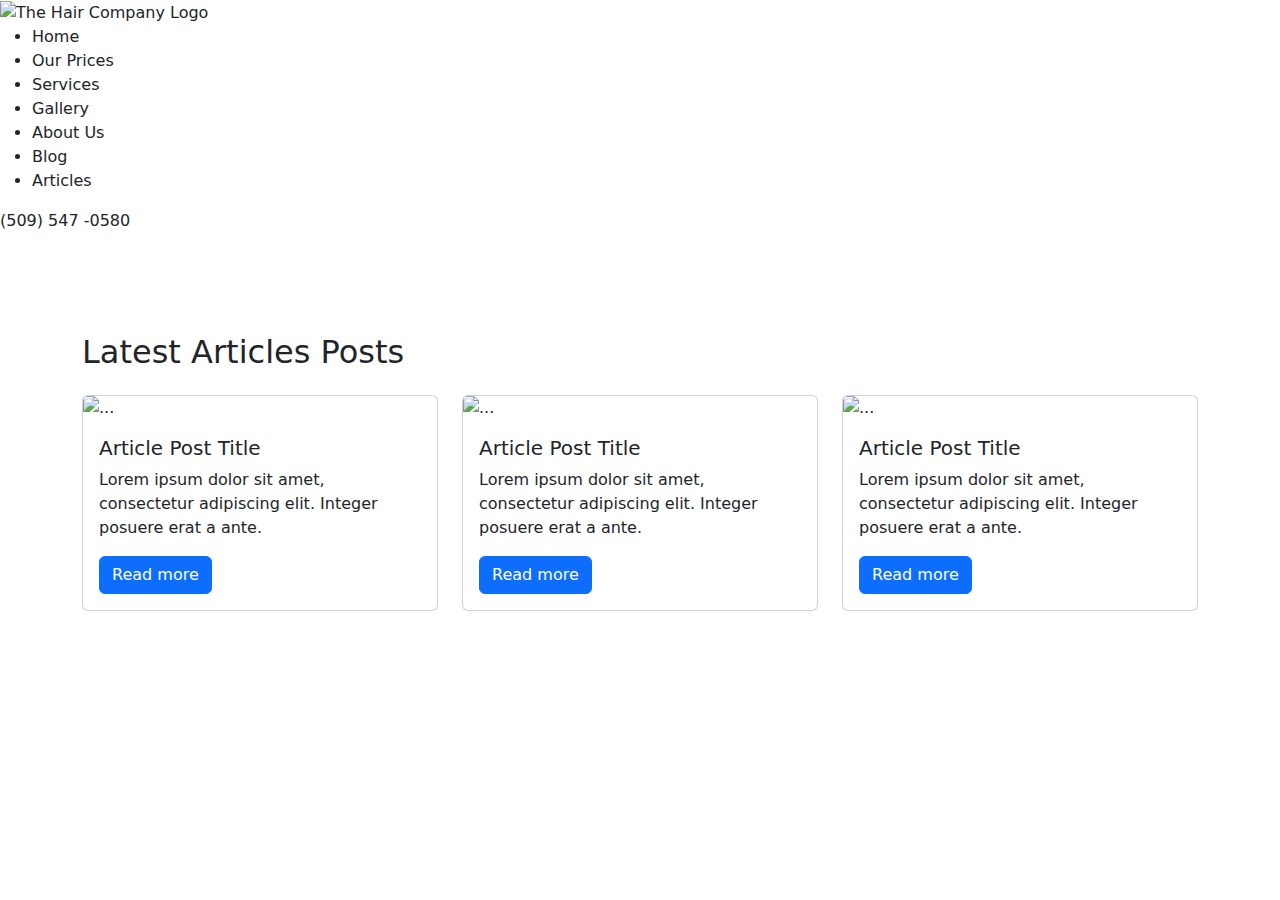
==== articles.html @ 2ca68d71 "blog and article page" ====
<!DOCTYPE html>
<html lang="en">

<head>
    <meta charset="UTF-8">
    <meta name="viewport" content="width=device-width, initial-scale=1.0">
    <title>Blog Page</title>
    <!-- Bootstrap CSS -->
    <link href="https://cdn.jsdelivr.net/npm/bootstrap@5.0.0-beta3/dist/css/bootstrap.min.css" rel="stylesheet">
    <!-- Custom styles for this template -->
    <link href="styles.css" rel="stylesheet">

    <link rel="stylesheet" href="./style.css">
    <link rel="stylesheet" href="./carousel.css">
    <link rel="icon" type="image/x-icon" href="./logo.svg">

    <!-- slick carousel -->
    <link rel="stylesheet" href="https://cdnjs.cloudflare.com/ajax/libs/slick-carousel/1.9.0/slick-theme.min.css"
        integrity="sha512-17EgCFERpgZKcm0j0fEq1YCJuyAWdz9KUtv1EjVuaOz8pDnh/0nZxmU6BBXwaaxqoi9PQXnRWqlcDB027hgv9A=="
        crossorigin="anonymous" referrerpolicy="no-referrer" />
    <link rel="stylesheet" href="https://cdnjs.cloudflare.com/ajax/libs/slick-carousel/1.9.0/slick.min.css"
        integrity="sha512-yHknP1/AwR+yx26cB1y0cjvQUMvEa2PFzt1c9LlS4pRQ5NOTZFWbhBig+X9G9eYW/8m0/4OXNx8pxJ6z57x0dw=="
        crossorigin="anonymous" referrerpolicy="no-referrer" />
</head>

<body>

    <header style="margin-bottom: 100px;">

        <nav>
            <div class='nav-div'>
                <div class='logo'>
                    <img src='./logo.svg' alt="The Hair Company Logo" class='nav-logo' />
                </div>


                <div class="contact-btn-sm">

                </div>

                <div class='menu-items'>
                    <ul class="nav-list mobNav" id="navList">
                        <li><a href="/index.html" class='nav-link'>Home</a></li>
                        <li><a href="#content5" id="pricesLink" class='nav-link'>Our Prices</a></li>
                        <li><a href="#content2" id="servicesLink" class='nav-link'>Services</a></li>
                        <li><a href="#content7" id="galleryLink" class='nav-link'>Gallery</a></li>
                        <li><a href="#content3" id="aboutusLink" class='nav-link'>About Us</a></li>
                        <li><a href="blogs.html" class='nav-link'>Blog</a></li>
                        <li><a href="articles.html" class='nav-link'>Articles</a></li>
                    </ul>
                </div>

                <div class="contact-btn-lg">
                    <p>(509) 547 -0580</p>
                </div>

                <div class='menu-toggle-btn' id="menuToggleBtn">
                    <div class="burger-icon" id="burgerIcon">
                        <span></span>
                        <span></span>
                        <span></span>
                    </div>
                </div>
            </div>
        </nav>
    </header>

    <main>
        <div class="container mt-4">
            <h2 class="mb-4">Latest Articles Posts</h2>
            <div class="row">
                <div class="col-md-4">
                    <div class="card mb-3">
                        <img src="Resources/Rectangle 15.png" class="card-img-top" alt="...">
                        <div class="card-body">
                            <h5 class="card-title">Article Post Title</h5>
                            <p class="card-text">Lorem ipsum dolor sit amet, consectetur adipiscing elit. Integer
                                posuere erat a ante.</p>
                            <a href="#" class="btn btn-primary">Read more</a>
                        </div>
                    </div>
                </div>
                <div class="col-md-4">
                    <div class="card mb-3">
                        <img src="Resources/Rectangle 15.png" class="card-img-top" alt="...">
                        <div class="card-body">
                            <h5 class="card-title">Article Post Title</h5>
                            <p class="card-text">Lorem ipsum dolor sit amet, consectetur adipiscing elit. Integer
                                posuere erat a ante.</p>
                            <a href="#" class="btn btn-primary">Read more</a>
                        </div>
                    </div>
                </div>
                <div class="col-md-4">
                    <div class="card mb-3">
                        <img src="Resources/proffessionals/proff2-2.jpg" class="card-img-top" alt="...">
                        <div class="card-body">
                            <h5 class="card-title">Article Post Title</h5>
                            <p class="card-text">Lorem ipsum dolor sit amet, consectetur adipiscing elit. Integer
                                posuere erat a ante.</p>
                            <a href="#" class="btn btn-primary">Read more</a>
                        </div>
                    </div>
                </div>
            </div>
        </div>
    </main>

    <!-- Bootstrap JS and dependencies -->
    <script src="https://cdn.jsdelivr.net/npm/@popperjs/core@2.9.3/dist/umd/popper.min.js"></script>
    <script src="https://cdn.jsdelivr.net/npm/bootstrap@5.0.0-beta3/dist/js/bootstrap.min.js"></script>
</body>

</html>
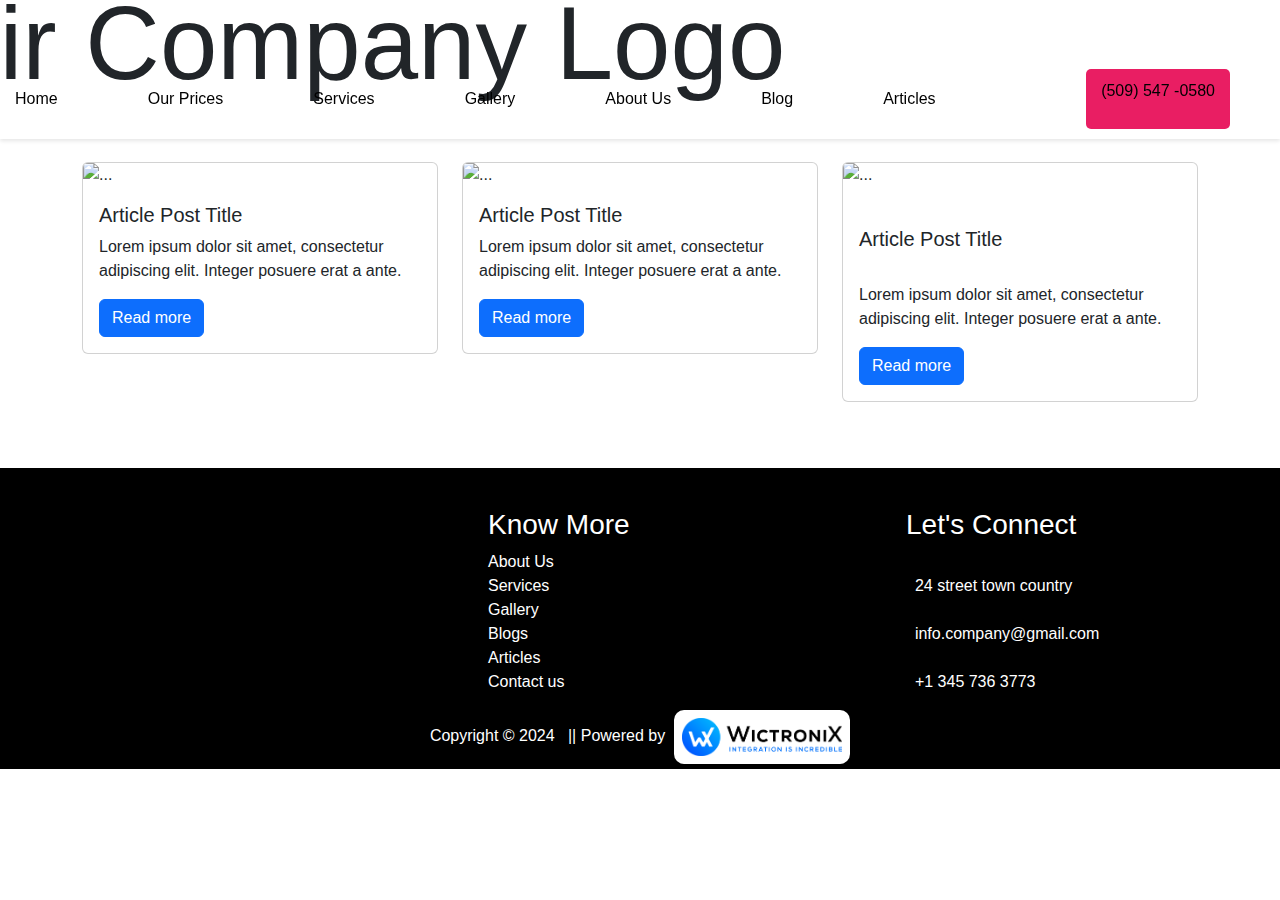
==== commit f01c32e1: "blogpage and article" ====
--- a/articles.html
+++ b/articles.html
@@ -76,7 +76,7 @@
                             <h5 class="card-title">Article Post Title</h5>
                             <p class="card-text">Lorem ipsum dolor sit amet, consectetur adipiscing elit. Integer
                                 posuere erat a ante.</p>
-                            <a href="#" class="btn btn-primary">Read more</a>
+                            <a href="blog1.html" class="btn btn-primary">Read more</a>
                         </div>
                     </div>
                 </div>
@@ -87,7 +87,7 @@
                             <h5 class="card-title">Article Post Title</h5>
                             <p class="card-text">Lorem ipsum dolor sit amet, consectetur adipiscing elit. Integer
                                 posuere erat a ante.</p>
-                            <a href="#" class="btn btn-primary">Read more</a>
+                            <a href="blog1.html" class="btn btn-primary">Read more</a>
                         </div>
                     </div>
                 </div>
@@ -95,10 +95,12 @@
                     <div class="card mb-3">
                         <img src="Resources/proffessionals/proff2-2.jpg" class="card-img-top" alt="...">
                         <div class="card-body">
+                            <br>
                             <h5 class="card-title">Article Post Title</h5>
+                            <br>
                             <p class="card-text">Lorem ipsum dolor sit amet, consectetur adipiscing elit. Integer
                                 posuere erat a ante.</p>
-                            <a href="#" class="btn btn-primary">Read more</a>
+                            <a href="blog1.html" class="btn btn-primary">Read more</a>
                         </div>
                     </div>
                 </div>
@@ -106,6 +108,74 @@
         </div>
     </main>
 
+    <footer style="padding-bottom: 5px;">
+        <!-- FOOTER BLOCKES START -->
+        <div class="footer-top">
+            <div class="container">
+                <div class="row" style="gap: 20%;">
+                    <div class="col-lg-2 col-md-2 p-0">
+                        <div class="widget widget_about">
+                            <div class="logo-footer">
+                                <a href="index.html"><img src="logo.svg" alt="" /></a>
+                            </div>
+                        </div>
+                    </div>
+
+
+
+                    <div class="col-lg-2 col-md-2 p-0">
+                        <div class="widget widget_services">
+                            <h3 class="widget-title">Know More</h3>
+                            <ul>
+                                <li><a href="#" style="text-decoration: none;color: inherit;">About Us</a></li>
+                                <li><a href="#" style="text-decoration: none;color: inherit;">Services</a></li>
+                                <li><a href="#" style="text-decoration: none;color: inherit;">Gallery</a></li>
+                                <li><a href="blogs.html" style="text-decoration: none;color: inherit;">Blogs</a></li>
+                                <li><a href="articles.html" style="text-decoration: none;color: inherit;">Articles</a>
+                                </li>
+                                <li><a href="#" style="text-decoration: none;color: inherit;">Contact us</a></li>
+                            </ul>
+                        </div>
+                    </div>
+
+                    <div class="col-lg-3 col-md-3 p-0">
+                        <div class="widget widget_about">
+
+                            <h3 class="widget-title">Let's Connect</h3>
+                            <br>
+                        </div>
+                        <div class="widget recent-posts-entry">
+                            <ul class="widget_address">
+                                <li>
+                                    <i class="fa fa-map-marker"></i>&nbsp; 24 street town country
+                                </li>
+                                <br>
+                                <li><i class="fa fa-envelope"></i>&nbsp; info.company@gmail.com </li>
+                                <br>
+                                <li><i class="fa fa-phone"></i>&nbsp; +1 345 736 3773</li>
+                            </ul>
+                        </div>
+                    </div>
+
+
+                </div>
+            </div>
+        </div>
+        <!-- FOOTER COPYRIGHT -->
+
+        <div class="footer-bottom">
+            <div class="container">
+                <div class="wt-footer-bot-left d-flex justify-content-center">
+                    <span class="copyrights-text">Copyright © 2024 &nbsp; || Powered by &nbsp;<a
+                            href="https://www.wictronix.com/" target="_blank"><img
+                                style="width: 11rem; background-color: white; border-radius: 10px; padding: 8px"
+                                src="./Resources/wxlogo.png" alt="" /></a></span>
+                </div>
+            </div>
+        </div>
+    </footer>
+
+
     <!-- Bootstrap JS and dependencies -->
     <script src="https://cdn.jsdelivr.net/npm/@popperjs/core@2.9.3/dist/umd/popper.min.js"></script>
     <script src="https://cdn.jsdelivr.net/npm/bootstrap@5.0.0-beta3/dist/js/bootstrap.min.js"></script>
--- a/style.css
+++ b/style.css
@@ -0,0 +1,2936 @@
+* {
+  margin: 0;
+  padding: 0;
+  font-family: "Fira Sans", sans-serif;
+}
+
+html,
+body {
+  scroll-behavior: smooth;
+}
+
+/* DIV style */
+.nav-div {
+  position: fixed;
+  top: 0;
+  width: 100%;
+  z-index: 1;
+  display: flex;
+  align-items: center;
+  justify-content: space-between;
+  flex-wrap: wrap;
+  gap: 10px;
+  padding: 10px 0px;
+  background-color: #ffffff;
+  box-shadow: 0px 2px 4px rgba(0, 0, 0, 0.1);
+}
+
+.logo {
+  font-size: 24px;
+  margin-left: 50px;
+  margin-top: 10px;
+  z-index: -100;
+}
+
+.nav-logo {
+  padding-top: 2px;
+  width: 52px;
+  background-color: transparent;
+  background-blend-mode: difference;
+  height: 35px;
+  transform: scale(4.3);
+}
+
+.menu-items ul {
+  list-style: none;
+  display: flex;
+  gap: 60px;
+  margin: 0;
+}
+
+.menu-items a {
+  text-decoration: none;
+  color: black;
+  font-size: 16px;
+  padding: 10px 15px;
+  transition: color 0.3s ease-in-out;
+}
+
+.menu-items a:hover {
+  color: white;
+  background-color: rgb(253, 194, 194);
+  border-radius: 5px;
+}
+
+.menu-toggle-btn {
+  font-size: 24px;
+  cursor: pointer;
+  display: none;
+}
+
+.contact-btn-lg {
+  background-color: #e91e63;
+  color: black;
+  padding: 10px 15px;
+  border-radius: 5px;
+  cursor: pointer;
+  margin-right: 50px;
+}
+
+.burger-icon {
+  width: 30px;
+  height: 20px;
+  display: flex;
+  flex-direction: column;
+  justify-content: space-between;
+  cursor: pointer;
+}
+
+.burger-icon span {
+  width: 100%;
+  height: 3px;
+  background-color: black;
+  border-radius: 3px;
+}
+
+/* Add styles for the hamburger icon animation */
+.burger-icon.active span:nth-child(1) {
+  transform: rotate(45deg) translate(5px, 5px);
+}
+
+.burger-icon.active span:nth-child(2) {
+  opacity: 0;
+}
+
+.burger-icon.active span:nth-child(3) {
+  transform: rotate(-45deg) translate(7px, -6px);
+}
+
+@media (max-width: 768px) {
+  .nav-div {
+    flex-direction: row;
+    align-items: flex-start;
+    flex-wrap: wrap;
+    width: 90vw;
+    transition: max-height 0.5s ease-in-out;
+    z-index: 2;
+  }
+  .contact-btn-lg {
+    display: none;
+  }
+
+  .contact-btn-sm {
+    position: fixed;
+    left: 230px;
+    color: black;
+    padding: 10px 15px;
+    border-radius: 5px;
+    cursor: pointer;
+    margin-top: 8px;
+    height: 12px;
+    mix-blend-mode: darken;
+    background-color: #ffffff;
+    background-image: url("./Resources/svg-images/phone-solid.svg");
+    background-size: cover;
+    background-position: center center;
+    background-repeat: no-repeat;
+  }
+
+  .contact-btn p {
+    display: none;
+  }
+
+  .menu-items ul {
+    margin-top: 10px;
+    flex-direction: column;
+    gap: 10px;
+    width: 100vw;
+    align-items: center;
+    justify-content: center;
+  }
+
+  .menu-items li {
+    background-color: aliceblue;
+    padding: 5px 15px;
+  }
+
+  .menu-toggle-btn {
+    margin-left: 10px;
+    margin-right: 10px;
+    display: flex;
+    border: 1px solid black;
+    border-radius: 5px;
+  }
+
+  .menu-items.active {
+    margin-left: auto;
+    display: inline;
+  }
+
+  .menu-toggle-btn {
+    position: absolute;
+    top: 0;
+    right: 3%;
+    margin: 10px 0px;
+    width: 40px;
+    height: 40px;
+    cursor: pointer;
+    display: flex;
+    align-items: center;
+    justify-content: center;
+    border: 2px solid #333;
+    border-radius: 5px;
+    background-color: #fff;
+    transition: background-color 0.3s, border-color 0.3s;
+  }
+
+  .menu-toggle-btn:hover {
+    background-color: #f0f0f0;
+    border-color: #777;
+  }
+
+  .menu-icon {
+    width: 24px;
+    height: 2px;
+    background-color: #333;
+    position: relative;
+    transition: transform 0.3s, opacity 0.3s;
+  }
+
+  .menu-toggle-btn.active .menu-icon {
+    transform: rotate(45deg);
+  }
+
+  .menu-toggle-btn.active .menu-icon::before,
+  .menu-toggle-btn.active .menu-icon::after {
+    transform: rotate(-90deg);
+  }
+
+  .menu-icon::before,
+  .menu-icon::after {
+    content: "";
+    width: 100%;
+    height: 2px;
+    background-color: #333;
+    position: absolute;
+    transition: transform 0.3s, opacity 0.3s;
+  }
+
+  .menu-icon::before {
+    top: -8px;
+  }
+
+  .menu-icon::after {
+    top: -8px;
+  }
+
+  .mobNav {
+    display: none !important;
+  }
+}
+
+/* Home Page Style */
+
+.home-page {
+  background-color: antiquewhite;
+  height: 100%;
+}
+
+.content-1 {
+  /* background-image: url(./Resources//gallery/gallery-1.jpg); */
+  background-image: url(./Resources//gallery/gallery-2.jpg);
+  background-repeat: no-repeat;
+  background-size: cover;
+
+  min-height: 750px;
+  margin-top: 50px;
+  display: flex;
+  align-items: center;
+  width: 100%;
+  justify-items: flex-start;
+}
+.background-image {
+  position: absolute;
+  top: 0;
+  left: 0;
+  width: 100%;
+  height: 100%;
+  object-fit: cover;
+  object-position: center center;
+  z-index: -1;
+}
+
+.tagline {
+  color: #fff;
+  /* background-color: #2cc98a95; */
+  margin-left: 7%;
+  border-radius: 10%;
+  padding: 15px;
+  width: 200px;
+  font-size: 1.55em;
+  display: block;
+}
+
+.tagline p span {
+  color: brown;
+}
+
+.book-btn {
+  background-color: #e91e63;
+  margin-top: 10px;
+  padding: 5px;
+  border-radius: 10px;
+  align-items: flex-start;
+  cursor: pointer;
+  box-shadow: rgba(0, 0, 0, 0.25) 0px 54px 55px,
+    rgba(0, 0, 0, 0.12) 0px -12px 30px, rgba(0, 0, 0, 0.12) 0px 4px 6px,
+    rgba(0, 0, 0, 0.17) 0px 12px 13px, rgba(0, 0, 0, 0.09) 0px -3px 5px;
+}
+@media only screen and (min-width: 768px) and (max-width: 1023px) {
+  .tagline {
+    margin-top: 0%;
+  }
+  .cards {
+    padding: 15%;
+  }
+}
+
+@media (max-width: 767px) {
+  .content-1 {
+    background-position: center center;
+    background-image: url(./Resources//gallery/gallery-1-mobile.png);
+    height: 90vh;
+    min-height: 500px;
+    scale: 0.99;
+    margin-top: 65px;
+  }
+
+  .tagline {
+    margin-top: 75%;
+    margin-bottom: auto;
+    margin-left: 17%;
+  }
+}
+
+/* Book now div .css */
+
+.animated-div {
+  position: fixed;
+  display: flex;
+  flex-direction: column;
+  top: 10%;
+  width: 30vw;
+  height: 80vh;
+  left: 100px;
+  z-index: 1;
+  background-color: #fff;
+  border: 1px solid #ccc;
+  padding: 20px;
+  border-radius: 15px;
+  box-shadow: 0px 2px 5px rgba(0, 0, 0, 0.3);
+  overflow-y: auto;
+  overflow-x: hidden;
+}
+
+.animated-div-overflow-hidden {
+  overflow: hidden;
+}
+
+.close-btn {
+  background-color: #e0e0e0;
+  border-radius: 50%;
+  color: black;
+  padding: 2px;
+  border: none;
+  cursor: pointer;
+  margin-left: auto;
+  box-shadow: rgba(0, 0, 0, 0.16) 0px 1px 4px;
+
+  .close-icon {
+    padding: 1px;
+    width: 25px;
+    height: 18px;
+    transform-origin: center;
+    /* Set the transform origin */
+    transition: transform 0.3s ease;
+  }
+
+  .close-icon:hover {
+    transform: rotateZ(90deg);
+    /* Apply initial hover rotation */
+  }
+}
+
+.back-icon {
+  width: 20px;
+  height: 20px;
+  padding: 2px;
+  border-radius: 50%;
+}
+
+@keyframes slideIn {
+  from {
+    opacity: 1;
+    transform: translatex(-200px);
+  }
+
+  to {
+    opacity: 1;
+    transform: translatex(0px);
+  }
+}
+
+.slide-in {
+  animation: slideIn 0.5s ease;
+}
+
+.slide-out {
+  animation: slideOut 0.3s ease;
+}
+
+.header-container {
+  display: flex;
+  flex-direction: column;
+  /* Stack children vertically */
+  width: 100%;
+  height: 50px;
+  /* Ensure children take full width */
+}
+
+.book-header {
+  color: black;
+  display: flex;
+  align-items: center;
+  justify-content: center;
+  padding-bottom: 50px;
+}
+
+.animated-div .cards {
+  margin: 0 auto;
+  display: flex;
+  flex-wrap: wrap;
+  width: 100%;
+  gap: 50px;
+}
+
+.animated-div .cards .card-0 {
+  display: flex;
+  flex-direction: column;
+  margin: 0 auto;
+  width: 200px;
+  height: 220px;
+  border-radius: 10px;
+  background-color: #fff;
+  color: black;
+  box-shadow: rgba(0, 0, 0, 0.16) 0px 1px 4px;
+  font-size: large;
+  font-weight: 700;
+  display: flex;
+  align-items: center;
+  cursor: default;
+  justify-content: center;
+}
+
+@media (min-width: 768px) {
+  .card-0 {
+    width: calc(50% - 25px);
+    /* Calculate width for 2 cards with gap */
+  }
+}
+
+.card-0-proff {
+  width: 85%;
+  height: 85%;
+  border-radius: 7%;
+  box-shadow: rgba(0, 0, 0, 0.35) 0px 5px 15px;
+}
+
+.card-0-proff:hover {
+  transform: scale(1.05);
+  transition: transform 0.5s ease;
+}
+
+.card-0 p {
+  padding: 3px;
+}
+
+.expanded-card {
+  /* background-color: red; */
+  position: absolute;
+  top: 80px;
+  bottom: 0px;
+  left: -100px;
+  width: 100%;
+  overflow-y: scroll;
+  overflow-x: hidden;
+  /* height: 100%; */
+  background-color: white;
+  transform: translateX(100px);
+  animation: slideIn2 0.3s ease;
+  box-shadow: rgba(0, 0, 0, 0.16) 0px 1px 4px;
+  padding-bottom: 20px;
+}
+.sub-header {
+  margin-top: 10px;
+  width: 80%;
+  display: flex;
+}
+.sub-header button {
+  margin-right: auto;
+}
+.sub-header h4 {
+  color: grey !important;
+  margin-right: auto;
+}
+.menu-1 {
+  display: flex;
+  margin-top: 20px;
+  flex-direction: column;
+}
+
+.hidden {
+  display: none !important;
+}
+
+@keyframes slideIn2 {
+  from {
+    transform: translateX(200px);
+  }
+
+  to {
+    transform: translateX(100px);
+  }
+}
+
+.service-cards {
+  display: flex;
+  overflow: auto;
+  color: black;
+  flex-wrap: wrap;
+  width: 100%;
+  margin-left: 20px;
+  gap: 50px;
+  row-gap: 20px;
+
+  height: fit-content;
+}
+
+.service-card-1 {
+  display: flex;
+  align-items: center;
+  justify-content: center;
+  width: 90%;
+  height: 50px;
+  border-radius: 15px;
+  box-shadow: rgba(60, 64, 67, 0.3) 0px 1px 2px 0px,
+    rgba(60, 64, 67, 0.15) 0px 1px 3px 1px;
+  cursor: default;
+  margin: 1px;
+  font-size: medium;
+}
+
+.service-name {
+  padding: 20px;
+  margin-left: 30px;
+  font-size: medium;
+  font-weight: 700;
+  cursor: default;
+}
+
+.service-card-name {
+  position: relative;
+  display: flex;
+  width: 90%;
+  height: 50px;
+  border-radius: 15px;
+  box-shadow: rgba(60, 64, 67, 0.3) 0px 1px 2px 0px,
+    rgba(60, 64, 67, 0.15) 0px 1px 3px 1px;
+  cursor: default;
+  align-items: center;
+  justify-content: space-between;
+  margin-right: 5px;
+  margin: 1px;
+}
+
+.service-card-name-icon {
+  display: flex;
+  align-items: center;
+  margin-left: 10px;
+  gap: 10px;
+}
+
+.service-card-name p {
+  font-size: medium;
+}
+
+.service-price {
+  position: relative;
+  background-color: #a7d4c2;
+  margin: auto auto;
+  margin-left: auto;
+  margin-right: 0;
+  align-self: flex-end;
+  font-size: large;
+  font-weight: 700;
+  border-radius: 5px;
+}
+
+.clicked-div-content {
+  display: flex;
+  align-items: center;
+  flex-direction: column;
+  color: #000000;
+  font-size: small;
+  position: relative;
+  bottom: 0;
+  background-color: white;
+  z-index: 1;
+  border-radius: 15px;
+  width: 100%;
+  height: fit-content;
+  box-shadow: rgba(0, 0, 0, 0.56) 0px 22px 70px 4px;
+  margin-left: -20px;
+  margin-top: auto;
+  bottom: 0;
+  padding: 20px;
+  /* margin-bottom: -63px; */
+  margin-bottom: -20px;
+
+  animation-name: slideUp;
+  animation-duration: 0.25s;
+  animation-timing-function: ease-in;
+  animation-fill-mode: forwards;
+  /* Keeps the final state of the animation */
+  opacity: 0;
+  /* Start with opacity 0 */
+  height: 8%;
+  overflow: hidden;
+}
+
+/* Reset default list styles */
+.array-info {
+  list-style: none;
+  padding: 0;
+}
+
+/* Container for each list item */
+.array-info > div {
+  display: flex;
+  flex-direction: column;
+  margin-bottom: 15px;
+}
+
+/* Styling for the service name */
+.clicked-service-name {
+  font-weight: bold;
+  /* Other styling for service name */
+}
+
+/* Styling for the pricing */
+.pricing {
+  /* Styling for pricing */
+  color: black;
+  margin-left: auto;
+  margin-right: 10px;
+  /* Example color for pricing */
+}
+
+/* Container for each selected addon */
+.selected-addon {
+  display: flex;
+  justify-content: space-between;
+  align-items: center;
+  margin-bottom: 8px;
+  /* Adjust spacing between addons */
+}
+
+.addons {
+  display: flex;
+  align-items: center;
+}
+
+/* Styling for the delete button */
+.order-div-button {
+  background-color: #ff0000;
+  /* Example background color */
+  color: #fff;
+  /* Example text color */
+  border: none;
+  padding: 4px 8px;
+  cursor: pointer;
+  border-radius: 4px;
+}
+
+/* Styling for the time */
+.proffname {
+  font-weight: bold;
+  /* Other styles for professional name */
+}
+
+/* Styling for the time */
+.selected-date-time {
+  /* Styles for time */
+  font-style: italic;
+}
+
+/* Styling for the total price */
+.total-price {
+  font-weight: bold;
+  /* Other styles for total price */
+  color: black;
+  /* Example color for total price */
+}
+
+@keyframes slideUp {
+  0% {
+    transform: translateY(100%);
+    opacity: 0;
+  }
+
+  50% {
+    transform: translateY(50%);
+    opacity: 0.5;
+  }
+
+  100% {
+    transform: translateY(0);
+    opacity: 1;
+  }
+}
+
+.clicked-div-content-active {
+  /* Final state when active class is added */
+  transform: translateY(calc(30% - 60px)) !important;
+  height: 1000vh !important;
+  opacity: 1;
+}
+
+.clicked-div-content-header {
+  display: flex;
+  justify-content: space-between;
+  gap: 80px;
+}
+
+.clicked-div-content-header h2 {
+  margin-right: auto;
+  /* padding: 10px 0 10px 20px; */
+  display: inline;
+}
+
+.clicked-div-content-header button {
+  margin-left: auto;
+}
+
+.array-info {
+  padding: 10px;
+  display: flex;
+  flex-direction: column;
+  width: 90%;
+  list-style: none;
+  background-color: white;
+}
+
+.proffname {
+  font-weight: 700;
+  font-size: larger;
+}
+
+.responsive-class {
+  display: none !important;
+}
+
+/* responsive animated div */
+@media (max-width: 768px) {
+  .card-0 {
+    width: 42% !important;
+  }
+
+  .animated-div {
+    top: -15px;
+    position: fixed;
+    width: 90%;
+    left: 0%;
+    height: 100%;
+  }
+
+  .service-cards {
+    flex-direction: column;
+    align-items: center;
+    gap: 20px;
+    margin-left: 0;
+  }
+
+  .service-card-1 {
+    width: 80%;
+    /* Adjust the width for smaller screens */
+  }
+
+  .service-name {
+    margin-left: 0;
+    text-align: center;
+  }
+
+  .service-card-name {
+    width: 85vw !important;
+  }
+
+  .service-price {
+    text-align: center;
+    margin: auto 0;
+    margin-left: auto;
+  }
+
+  .clicked-div-content {
+    margin-left: -20px;
+  }
+
+  .clicked-div-content-header {
+    flex-direction: row;
+    gap: 10px;
+  }
+
+  .clicked-div-content-header h2 {
+    text-align: center;
+  }
+
+  .clicked-div-content-header button {
+    margin-bottom: 10px;
+  }
+}
+
+.Add-on-div {
+  /* background-color: #000000; */
+  display: flex;
+  align-items: center;
+  justify-content: center;
+  flex-wrap: wrap;
+  row-gap: 20px;
+  column-gap: 50px;
+  color: #000000;
+  width: 100%;
+  height: 1200px;
+  overflow-y: scroll;
+  animation: slideIn3 0.3s ease;
+}
+
+@media (max-width: 768px) {
+  .Add-on-div {
+    row-gap: 5px;
+    column-gap: 5px;
+    height: 80vh;
+  }
+}
+
+@keyframes slideIn3 {
+  from {
+    transform: translateX(200px);
+  }
+
+  to {
+    transform: translateX(0px);
+  }
+}
+
+.content-1-style {
+  background-color: whitesmoke;
+  font-size: larger;
+}
+
+.content-2-style {
+  background-color: whitesmoke;
+  font-size: medium;
+}
+
+.content-3-style {
+  background-color: whitesmoke;
+  font-size: medium;
+  display: flex;
+  justify-content: space-between;
+}
+
+.pricing {
+  background-color: #84e1bcc2;
+  border-radius: 10%;
+  padding: 1px;
+  font-size: large;
+  font-weight: 600;
+}
+
+.total-price {
+  text-align: end;
+  width: 100%;
+  height: 40px;
+  /* background-color: #84E1BC; */
+  padding-top: 20px;
+  font-size: large;
+  font-weight: 700;
+}
+
+.array-info-left {
+  /* margin-left: 300px;  */
+  align-self: flex-start;
+}
+
+.array-info-right {
+  margin-left: auto;
+}
+
+.service-card-1.clicked {
+  background-color: grey;
+}
+
+.split-content {
+  display: flex;
+  justify-content: space-between;
+  align-items: center;
+}
+
+.second-part {
+  position: absolute;
+  font-size: larger;
+  font-weight: 700;
+  background-color: rgba(0, 0, 0, 0.16);
+  margin-bottom: 50px;
+  top: 40%;
+  right: 20px;
+}
+
+.choose-time {
+  width: 100px;
+}
+
+.choose-time-div {
+  z-index: 1;
+  color: #000000;
+}
+
+.date-picker {
+  width: 100%;
+  display: flex;
+  align-items: center;
+  justify-content: center;
+  margin-bottom: auto;
+}
+
+.date-picker-mini-head {
+  display: flex;
+  align-items: center;
+  justify-content: space-between;
+  padding: 0 50px 10px 50px;
+  font-size: large;
+  font-weight: 700;
+}
+
+.date-picker-mini-body {
+  font-size: medium;
+  font-weight: 600;
+  display: flex;
+  align-items: center;
+  justify-content: center;
+  gap: 40px;
+}
+
+.mini-date-day:hover {
+  cursor: pointer;
+}
+
+.mini-date {
+  font-size: small;
+  color: white;
+  background-color: #1e3722;
+  border-radius: 50%;
+  border: 1px solid #e0e0e0;
+  width: 30px;
+  height: 30px;
+  display: flex;
+  align-items: center;
+  justify-content: center;
+}
+
+.react-calendar {
+  border: 0px !important;
+  background-color: #84e1bc29 !important;
+  border-radius: 5% !important;
+}
+
+.react-calendar__month-view__weekdays abbr {
+  font-size: small !important;
+  text-decoration: none !important;
+}
+
+.react-calendar__month-view__days__day {
+  border-radius: 50% !important;
+}
+
+.react-calendar__navigation {
+  margin: 0 !important;
+}
+
+.toggle-calander {
+  width: 30px;
+  height: 30px;
+  padding-bottom: 14px;
+}
+
+.Time-slots-header {
+  margin-right: auto;
+  display: flex;
+  width: fit-content;
+
+  background-color: white;
+  width: 80%;
+  justify-content: space-between;
+  padding: 20px 40px;
+}
+
+.Time-slots-header-text {
+  font-size: medium;
+  font-weight: 700;
+  flex: 1;
+  /* Make the left div flexible to take available space */
+  color: grey;
+}
+
+.loading-animation {
+  border: 4px solid rgba(0, 0, 0, 0.1);
+  border-top: 4px solid #333;
+  border-radius: 50%;
+  width: 40px;
+  height: 40px;
+  animation: spin 1s linear infinite;
+  margin: 20px auto;
+}
+
+@keyframes spin {
+  0% {
+    transform: rotate(0deg);
+  }
+
+  100% {
+    transform: rotate(360deg);
+  }
+}
+
+.selected-date {
+  font-size: large;
+  font-weight: 700;
+  flex: 1;
+  /* Make the left div flexible to take available space */
+  text-align: right;
+  /* Align the text to the right */
+  color: #000000;
+}
+
+.Time-slots {
+  display: flex;
+  align-items: center;
+  justify-content: center;
+  gap: 30px;
+  flex-wrap: wrap;
+  font-size: medium;
+  font-weight: 650;
+  margin-bottom: 150px;
+}
+
+.time-slot-card {
+  width: 20%;
+  box-shadow: rgba(60, 64, 67, 0.3) 0px 1px 2px 0px,
+    rgba(60, 64, 67, 0.15) 0px 1px 3px 1px;
+  border-radius: 10%;
+  padding: 7px 5px;
+  align-items: center;
+  cursor: pointer;
+  justify-content: center;
+}
+
+.highlighted-time-slot {
+  display: none;
+  background-color: #000000;
+  cursor: not-allowed;
+}
+
+.CartPush {
+  position: absolute;
+  background-color: #000000 !important;
+  width: 70px;
+  height: 70px;
+  border-radius: 10%;
+  background-color: white;
+  animation-name: slideInFromBelow;
+  animation-duration: 0.5s;
+  animation-timing-function: ease;
+  z-index: 3;
+  bottom: 100px;
+  left: 40%;
+}
+
+@keyframes slideInFromBelow {
+  0% {
+    transform: translateY(100%);
+    opacity: 0;
+  }
+
+  100% {
+    transform: translateY(0);
+    opacity: 1;
+  }
+}
+
+.tick {
+  color: white !important;
+  width: 50px !important;
+  height: 50px !important;
+}
+
+.selected-date-time {
+  text-align: end;
+  margin-top: 50px;
+  margin-left: auto;
+}
+
+.success-animation {
+  position: absolute;
+  top: 0;
+  left: 0;
+  width: 100%;
+  height: 100%;
+  display: flex;
+  justify-content: center;
+  align-items: center;
+  background-color: rgba(255, 255, 255, 0);
+  /* Fallback color for older browsers */
+  backdrop-filter: blur(4px);
+  z-index: 999;
+  /* Adjust the z-index to ensure it's above other content */
+  opacity: 1;
+  /* Ensure opacity is set to 1 for visibility */
+  transition: opacity 0.4s ease-in-out;
+  /* Add a transition for smooth appearance/disappearance */
+  flex-direction: column;
+}
+
+.success-animation p {
+  color: green;
+  font-weight: 800;
+}
+
+.checkmark {
+  width: 100px;
+  height: 100px;
+  border-radius: 50%;
+  display: block;
+  stroke-width: 2;
+  stroke: #4bb71b;
+  stroke-miterlimit: 10;
+  box-shadow: inset 0px 0px 0px #4bb71b;
+  animation: fill 0.4s ease-in-out 0.4s forwards,
+    scale 0.3s ease-in-out 0.9s both;
+  position: relative;
+  top: 5px;
+  right: 5px;
+  margin: 0 auto;
+  fill: transparent;
+  /* Add this to make the SVG fill transparent */
+}
+
+.checkmark__circle {
+  stroke-dasharray: 166;
+  stroke-dashoffset: 166;
+  stroke-width: 2;
+  stroke-miterlimit: 10;
+  stroke: #4bb71b;
+  fill: transparent;
+  /* Add this to make the SVG fill transparent */
+  animation: stroke 0.6s cubic-bezier(0.65, 0, 0.45, 1) forwards;
+}
+
+.checkmark__check {
+  transform-origin: 50% 50%;
+  stroke-dasharray: 48;
+  stroke-dashoffset: 48;
+  animation: stroke 0.3s cubic-bezier(0.65, 0, 0.45, 1) 0.8s forwards;
+  fill: transparent;
+  /* Add this to make the SVG fill transparent */
+}
+
+@keyframes stroke {
+  100% {
+    stroke-dashoffset: 0;
+  }
+}
+
+@keyframes scale {
+  0%,
+  100% {
+    transform: none;
+  }
+
+  50% {
+    transform: scale3d(1.1, 1.1, 1);
+  }
+}
+
+@keyframes fill {
+  100% {
+    box-shadow: inset 0px 0px 0px 5px #4bb71b;
+  }
+}
+
+.add-more-div {
+  padding: 5px 10px;
+  background-color: #e91e63;
+  border-radius: 10px;
+  cursor: default;
+  box-shadow: rgba(0, 0, 0, 0.35) 0px 5px 15px;
+  margin-top: 30px;
+  margin-bottom: 10px;
+  margin-left: auto;
+}
+
+.add-more-div:hover {
+  background-color: #c80043;
+}
+
+/* conformation div */
+.real-hero {
+  background-color: #0e3510;
+  width: 500px;
+  height: 500px;
+}
+
+.scrollbar {
+  scrollbar-width: thin;
+  scrollbar-color: #ccc transparent;
+}
+
+/* For WebKit-based browsers (Chrome, Safari) */
+.scrollbar::-webkit-scrollbar {
+  width: 5px;
+}
+
+.scrollbar::-webkit-scrollbar-thumb {
+  background-color: #ccc;
+  border-radius: 3px;
+}
+
+.scrollbar::-webkit-scrollbar-thumb:hover {
+  background-color: #aaa;
+}
+
+.scrollbar::-webkit-scrollbar-track {
+  background-color: transparent;
+  margin: 50px 0 20px 0 !important;
+}
+
+/* content-2 */
+.content-2 {
+  background-color: #fff;
+}
+
+.content-2 h1 {
+  text-align: center;
+  padding: 2em;
+  padding-top: 3em;
+}
+
+.content-2 strong {
+  padding-top: 50px;
+}
+
+.cards {
+  padding-top: 10px;
+  overflow-y: scroll;
+}
+
+.cards span {
+  font-weight: 550;
+  padding-bottom: 1em;
+}
+
+.card-left {
+  display: flex;
+  justify-content: center;
+  margin-bottom: 100px;
+  word-spacing: 4px;
+}
+
+.card-right {
+  display: flex;
+  justify-content: center;
+  margin-bottom: 100px;
+  word-spacing: 4px;
+}
+
+.card-img {
+  background-repeat: no-repeat;
+  background-size: cover;
+  height: 550px;
+  width: 400px;
+  border-radius: 10px;
+}
+
+.card-1 .card-img {
+  margin-right: 100px;
+  background-image: url("./Resources/gallery/hair-services.jpg");
+}
+
+.card-2 .card-img {
+  margin-left: 100px;
+  background-image: url("./Resources/gallery/spa-facials.jpg");
+}
+
+.card-3 .card-img {
+  margin-right: 100px;
+  background-image: url("./Resources/gallery/hair-removal.jpg");
+  background-repeat: no-repeat;
+  background-size: cover;
+}
+
+.card-4 .card-img {
+  margin-left: 100px;
+  background-image: url("./Resources/Rectangle\ 80.png");
+}
+
+.card-5 .card-img {
+  margin-right: 100px;
+  background-image: url("./Resources/Rectangle\ 77.png");
+}
+
+.card-6 .card-img {
+  margin-left: 100px;
+  background-image: url("./Resources/Rectangle\ 78.png");
+  margin-bottom: 50px;
+}
+
+.card-6 {
+  margin-bottom: 0 !important;
+}
+
+.card-info-left {
+  text-align: justify;
+  font-size: 1.3em;
+  width: 40%;
+}
+
+.card-info-left h3 {
+  padding: 1em;
+}
+
+.card-info-left p {
+  margin: 20px auto;
+}
+
+.card-info-right {
+  /* text-align: end; */
+  font-size: 1.3em;
+  width: 40%;
+  padding-left: 10px;
+}
+
+.card-info-right h3 {
+  padding: 1em;
+}
+
+.card-info-right p {
+  margin: 20px auto;
+}
+
+/* section 2 animations */
+/*
+.card-left .card-img,
+.card-left .card-info-left {
+    opacity: 0;
+    transform: translateX(-100%);
+    transition: opacity 0.5s ease, transform 0.5s ease;
+}
+
+
+.card-left.animate .card-img,
+.card-left.animate .card-info-left{
+    opacity: 1 ;
+    transform: translateX(0) ;
+}
+
+
+.card-right .card-img,
+.card-right .card-info-right {
+    opacity: 0;
+    transform: translateX(100%);
+    transition: opacity 0.5s ease, transform 0.5s ease;
+}
+
+.card-right.animate .card-img,
+.card-right.animate .card-info-right {
+    text-align: start;
+    opacity: 1;
+    transform: translateX(0);
+}
+*/
+
+@media (max-width: 768px) {
+  .card-img {
+    background-repeat: no-repeat;
+    background-size: cover;
+    height: 300px;
+    width: 180px;
+  }
+
+  .card-left,
+  .card-right {
+    flex-basis: 100%;
+    margin: 0;
+    margin-bottom: 50px;
+  }
+
+  .card-left {
+    order: 2;
+  }
+
+  .card-right {
+    order: 1;
+  }
+
+  .card-1 .card-img,
+  .card-2 .card-img,
+  .card-3 .card-img,
+  .card-4 .card-img,
+  .card-5 .card-img,
+  .card-6 .card-img {
+    margin: 0 auto;
+  }
+
+  .card-6 .card-img {
+    margin-bottom: 20px;
+  }
+
+  .card-info-left,
+  .card-info-right {
+    text-align: center;
+  }
+
+  .content-2 h1 {
+    text-align: center;
+    padding: 1.2em;
+    font-size: large;
+  }
+
+  .content-2 p {
+    font-size: medium;
+  }
+
+  .card-right .card-img {
+    margin-right: 10px;
+  }
+
+  .card-left .card-img {
+    margin-left: 10px;
+  }
+
+  .card-info-left p:nth-child(n + 3),
+  .card-info-right p:nth-child(n + 3) {
+    display: none;
+  }
+}
+
+/* content-3 */
+
+.content-3 {
+  background-color: bisque;
+  display: flex;
+  align-items: center;
+  height: 100vh;
+  gap: 5%;
+}
+
+.content-3-img {
+  background-image: url("./Resources/Rectangle\ 15.png");
+  background-repeat: no-repeat;
+  background-size: cover;
+  width: 30%;
+  height: 80vh;
+  border-radius: 5%;
+  animation: slideInLeft 2s ease forwards;
+  /* Slide in from left */
+
+  margin-left: 10%;
+}
+
+.content-3-info h1 {
+  text-align: center;
+  padding-bottom: 20%;
+
+  margin-bottom: 10%;
+}
+
+.content-3-info p {
+  font-size: 1.2em;
+}
+
+@media (max-width: 768px) {
+  .content-3 {
+    flex-direction: column;
+    height: auto;
+  }
+
+  .content-3-img {
+    width: 80%;
+    height: 40vh;
+    margin: auto;
+  }
+
+  .content-3-info {
+    width: 80%;
+    text-align: center;
+  }
+}
+
+/* content-4 */
+
+.content-4 {
+  /* background-color: rgba(0, 0, 0, 0.518); */
+  background-color: #555555;
+  display: flex;
+  align-items: center;
+  justify-content: center;
+  flex-direction: column;
+  margin-bottom: 0px;
+}
+
+.content-4 h1 {
+  padding: 80px 0 100px 0;
+  color: white;
+}
+
+/* Define a CSS class to hide the vertical scrollbar */
+::-webkit-scrollbar {
+  scrollbar-width: thin;
+  /* For Firefox */
+  scrollbar-color: transparent transparent;
+  /* For Firefox */
+  overflow-y: scroll;
+  /* For other browsers */
+  width: 1px;
+}
+
+/* content-5 */
+
+.content-5 {
+  height: fit-content;
+  background-color: #fff;
+  width: 100%;
+  text-align: center;
+}
+
+.content-5 h1 {
+  position: relative;
+  padding-top: 100px;
+  padding-bottom: 50px;
+}
+
+.content-5 ul {
+  display: flex;
+  align-items: center;
+  justify-content: center;
+  list-style: none;
+  gap: 50px;
+  padding-top: 30px;
+  padding-bottom: 40px;
+  flex-wrap: wrap;
+}
+
+.content-5 ul li {
+  transition: background-color 0.3s ease;
+  padding: 10px;
+  border-radius: 5px;
+  cursor: pointer;
+}
+
+.content-5 ul li:hover {
+  background-color: #17a66d;
+  animation: fadeIn 0.3s ease;
+}
+
+@keyframes fadeIn {
+  from {
+    opacity: 0;
+  }
+
+  to {
+    opacity: 1;
+  }
+}
+
+.list-details {
+  width: 90vw;
+  margin: auto;
+  text-align: center;
+}
+
+.detail-1 {
+  padding: 20px;
+  padding-bottom: 10px;
+  width: 70vw;
+  margin: auto;
+  display: flex;
+  border-bottom: 1px solid gray;
+}
+
+.list-detail-heading {
+  width: 300px;
+  font-size: medium;
+  font-weight: 600;
+  text-align: center;
+}
+
+.list-detail-content {
+  text-align: center;
+  /* Center-align the text */
+  margin-right: 0px;
+  /* Add space at the top */
+}
+
+.book-slot-btn {
+  margin-top: 50px;
+  padding: 10px 20px;
+  background-color: #e91e63;
+  color: white;
+  border: none;
+  border-radius: 5px;
+  font-size: 16px;
+  cursor: pointer;
+  transition: background-color 0.3s ease;
+}
+
+.book-slot-btn:hover {
+  background-color: #c2185b;
+}
+
+.selected {
+  background-color: #84e1bc;
+  color: black;
+}
+
+/* For the collapse menu */
+.list-group {
+  width: 300px;
+  /* Adjust the width as needed */
+  display: none;
+  padding-top: 20px;
+}
+
+.list-group-item {
+  display: none;
+  background-color: #007bff;
+  /* Background color */
+
+  border: 1px solid #ccc;
+
+  color: #fff;
+  /* Text color */
+  padding: 10px 20px;
+  /* Padding */
+  border-radius: 5px;
+  /* Rounded corners */
+  text-align: center;
+  /* Center text horizontally */
+  cursor: pointer;
+  /* Cursor style for interaction */
+}
+
+/* Hover effect */
+.list-group-item:hover {
+  background-color: #0056b3;
+  /* Change background color on hover */
+}
+
+.list-group-content {
+  display: none;
+  max-height: 0;
+  padding-bottom: 0 !important;
+  overflow: hidden;
+  transition: max-height 0.3s ease;
+}
+
+.list-group-content.expanded {
+  display: block;
+  max-height: 500px;
+  /* Adjust the maximum height as needed */
+  overflow-y: auto;
+}
+
+.list-group-content.not-expanded {
+  display: block;
+}
+
+@media (max-width: 768px) {
+  .content-5 h1 {
+    font-size: x-large;
+    padding: 50px 0;
+  }
+
+  .content-5 ul {
+    gap: 10px;
+    padding-bottom: 0px;
+  }
+
+  .list-group {
+    display: block;
+    margin: 0 auto;
+  }
+
+  .list-group-item {
+    display: block;
+  }
+
+  .list-title {
+    display: flex;
+    flex-direction: column;
+  }
+  /* .list-title {
+        display: none !important;
+    } */
+
+  .list-detail-heading {
+    margin: auto;
+    width: 400px !important;
+    font-size: medium;
+    font-weight: 600;
+    text-align: center;
+  }
+
+  .list-detail-content {
+    text-align: center;
+    /* Center-align the text */
+    padding-left: 5px;
+    margin-left: 0px;
+    /* Add space at the top */
+  }
+}
+
+/* Content-6 */
+.content-6 {
+  background-color: #fff;
+  display: flex;
+  align-items: center;
+  justify-content: center;
+  flex-direction: column;
+}
+
+.content-6-box {
+  display: flex;
+  align-items: center;
+  justify-content: center;
+  gap: 50px;
+}
+
+.content-6-img {
+  background-repeat: no-repeat;
+  background-size: cover;
+  border-radius: 50%;
+}
+
+.content-6 .img1 {
+  /* background-image: url('./Resources/Ellipse\ 14.png'); */
+  background-image: url("./Resources/user.jpg");
+  background-position: center;
+  background-size: cover;
+  width: 100px;
+  height: 100px;
+}
+
+.content-6 .img2 {
+  background-image: url("./Resources/user.jpg");
+  width: 100px;
+  height: 100px;
+}
+
+.content-6 .img3 {
+  background-image: url("./Resources/user.jpg");
+  width: 100px;
+  height: 100px;
+}
+
+.content-6 .img4 {
+  background-image: url("./Resources/user.jpg");
+  width: 100px;
+  height: 100px;
+}
+
+.content-6 h1 {
+  padding: 50px;
+}
+
+.content-6-card {
+  /* margin: 50px auto; */
+  border-radius: 10px;
+  background-color: #84e1bc;
+  display: flex !important;
+  flex-direction: column;
+  align-items: center;
+  justify-content: center;
+  /* width: fit-content; */
+  text-align: center;
+  padding-top: 30px;
+  padding-bottom: 30px;
+  /* margin: 50px;  */
+}
+
+.content-6-img {
+  /* background-image: url('./Resources/Ellipse\ 14.png'); */
+  background-repeat: no-repeat;
+  background-size: cover;
+  margin-top: 10px;
+  width: 50px;
+  height: 50px;
+  border-radius: 50%;
+}
+
+.content-7 {
+  text-align: center;
+  padding: 10px;
+  display: flex;
+  flex-direction: column;
+  align-items: center;
+  justify-content: center;
+}
+
+.content-7 h1 {
+  margin-top: 20px;
+}
+
+@media (max-width: 768px) {
+  .gallery-item img {
+    /* max-width: 100%; */
+    width: 350px !important;
+    height: 500px !important;
+    border-radius: 5%;
+  }
+}
+
+/* content-8 */
+
+.content-8 {
+  height: 80vh;
+  width: 100%;
+}
+
+.content-8 {
+  background-color: #f7f7f7;
+  display: flex;
+  flex-direction: column;
+  align-items: center;
+  justify-content: center;
+  text-align: center;
+  padding: 50px 0;
+}
+
+.content-8 h1 {
+  margin-bottom: 20px;
+  font-size: 2rem;
+}
+
+.content-8-body {
+  display: flex;
+
+  justify-content: center;
+  align-items: center;
+  width: 80%;
+  max-width: 1200px;
+  margin-top: 30px;
+}
+
+.content-8-info {
+  flex-direction: column;
+  flex: 1;
+  text-align: left;
+  padding: 0 20px;
+  max-width: 50%;
+}
+
+.content-8-info h2 {
+  font-size: 1.5rem;
+  margin-bottom: 10px;
+}
+
+.content-8-info p {
+  font-size: 1rem;
+  line-height: 1.5;
+}
+
+.content-8-info button {
+  margin-top: 20px;
+  padding: 10px 20px;
+  background-color: #e91e63;
+  color: white;
+  border: none;
+  border-radius: 5px;
+  font-size: 1rem;
+  cursor: pointer;
+  transition: background-color 0.3s ease;
+}
+
+.content-8-info button:hover {
+  background-color: #c2185b;
+}
+
+.content-8-images {
+  flex: 1;
+  display: flex;
+  flex-wrap: wrap;
+  justify-content: space-between;
+  align-items: center;
+  padding: 0 10px;
+  max-width: 50%;
+  gap: 0px;
+  width: 40%;
+  height: 400px;
+}
+
+.content-8-images-img1 {
+  width: 100px;
+  height: 100px;
+  background-image: url("./Resources/svg-images/partner1.jpeg");
+  /* URL to your image */
+  background-size: contain;
+  /* Adjust to your preference */
+  background-repeat: no-repeat;
+  mix-blend-mode: color-burn;
+}
+
+.content-8-images-img2 {
+  width: 80px;
+  height: 80px;
+  background-image: url("./Resources/svg-images/partner2.avif");
+  /* URL to your image */
+  background-size: contain;
+  /* Adjust to your preference */
+  background-repeat: no-repeat;
+  mix-blend-mode: multiply;
+}
+
+.content-8-images-img3 {
+  background-image: url("./Resources/svg-images/partner3.avif");
+  /* URL to your image */
+  background-size: contain;
+  /* Adjust to your preference */
+  background-repeat: no-repeat;
+  mix-blend-mode: darken;
+  padding-top: -150px !important;
+  margin-top: -50px !important;
+}
+
+.content-8-images-img4 {
+  width: 80px;
+  height: 80px;
+  background-image: url("./Resources/svg-images/partner4.avif");
+  /* URL to your image */
+  background-size: contain;
+  /* Adjust to your preference */
+  background-repeat: no-repeat;
+  mix-blend-mode: color-burn;
+}
+
+.content-8-images div {
+  width: 48%;
+  height: 200px;
+  background-color: #fff;
+  /* Set your image background here */
+  border-radius: 10px;
+  /* Add background-image properties for your images here */
+}
+
+/* Define animation keyframes for slideInInfo and slideInImages */
+@keyframes slideInFromLeft {
+  0% {
+    transform: translateX(-100%);
+    opacity: 0;
+  }
+
+  100% {
+    transform: translateX(0);
+    opacity: 1;
+  }
+}
+
+@keyframes slideInFromRight {
+  0% {
+    transform: translateX(100%);
+    opacity: 0;
+  }
+
+  100% {
+    transform: translateX(0);
+    opacity: 0.5;
+  }
+}
+
+/* Apply the animations to the elements */
+.slideInInfo {
+  animation: slideInFromLeft 1s ease forwards;
+}
+
+.slideInImages {
+  animation: slideInFromRight 1s ease forwards;
+}
+
+@media (max-width: 786px) {
+  .content-8-body {
+    display: flex;
+    flex-direction: column;
+    justify-content: center;
+    align-items: center;
+    width: 90%;
+    max-width: 1200px;
+  }
+
+  .content-8-info {
+    flex: 2;
+    flex-direction: column;
+    text-align: left;
+    padding: 0 20px;
+    max-width: 90%;
+  }
+
+  .content-8-images {
+    flex: 1;
+    display: flex;
+    flex-wrap: wrap;
+    justify-content: space-between;
+    align-items: center;
+    padding: 0 10px;
+    gap: 0px;
+    width: 90%;
+    height: 400px;
+  }
+
+  .content-8-images div {
+    margin-top: 40px;
+    width: 48%;
+    height: 100px;
+    background-color: #fff;
+    /* Set your image background here */
+    border-radius: 0px;
+    /* Add background-image properties for your images here */
+  }
+
+  .content-8-images-img1 {
+    width: 50% !important;
+    margin-left: 0 !important;
+    padding-left: 0 !important;
+    height: 70px !important;
+    background-image: url("./Resources/svg-images/partner1.jpeg");
+    /* URL to your image */
+    background-size: contain;
+    /* Adjust to your preference */
+    background-repeat: no-repeat;
+    mix-blend-mode: color-burn;
+  }
+
+  .content-8-images-img2 {
+    width: 80px;
+    height: 80px;
+    background-image: url("./Resources/svg-images/partner2.avif");
+    /* URL to your image */
+    background-size: contain;
+    /* Adjust to your preference */
+    background-repeat: no-repeat;
+    mix-blend-mode: multiply;
+  }
+
+  .content-8-images-img3 {
+    background-image: url("./Resources/svg-images/partner3.avif");
+    /* URL to your image */
+    background-size: contain;
+    /* Adjust to your preference */
+    background-repeat: no-repeat;
+    mix-blend-mode: darken;
+  }
+
+  .content-8-images-img4 {
+    width: 80px;
+    height: 80px;
+    background-image: url("./Resources/svg-images/partner4.avif");
+    /* URL to your image */
+    background-size: contain;
+    /* Adjust to your preference */
+    background-repeat: no-repeat;
+    mix-blend-mode: color-burn;
+  }
+}
+
+/* Blog Section */
+.blog-section {
+  display: flex;
+  align-items: center;
+  justify-content: center;
+  flex-direction: column;
+  padding: 20px;
+}
+
+.blog-section h1 {
+  font-size: 24px;
+  margin-bottom: 20px;
+}
+
+.blog-post {
+  margin-bottom: 20px;
+}
+
+.blog-link {
+  display: block;
+  text-decoration: none;
+  color: #333;
+}
+
+.blog-link:hover {
+  color: #666;
+}
+
+.blog-post img {
+  width: 100%;
+  max-width: 300px;
+  height: auto;
+  margin-bottom: 10px;
+}
+
+.blog-post h2 {
+  font-size: 20px;
+  margin-bottom: 5px;
+}
+
+.blog-post p {
+  font-size: 16px;
+  line-height: 1.5;
+}
+
+/* Article Section */
+.article-section {
+  display: flex;
+  flex-direction: column;
+  align-items: center;
+  justify-content: center;
+  padding: 20px;
+}
+
+.article-section h1 {
+  font-size: 24px;
+  margin-bottom: 20px;
+}
+
+.article {
+  margin-bottom: 20px;
+}
+
+.article-link {
+  display: block;
+  text-decoration: none;
+  color: #333;
+}
+
+.article-link:hover {
+  color: #666;
+}
+
+.article img {
+  width: 100%;
+  max-width: 300px;
+  height: auto;
+  margin-bottom: 10px;
+}
+
+.article h2 {
+  font-size: 20px;
+  margin-bottom: 5px;
+}
+
+.article p {
+  font-size: 16px;
+  line-height: 1.5;
+}
+
+/* content-9 */
+
+.content-9 {
+  background-color: #fff;
+  display: flex;
+  align-items: center;
+  justify-content: center;
+  gap: 150px;
+  padding-top: 150px;
+  padding-bottom: 100px;
+  padding-left: 10%;
+  padding-right: 10%;
+}
+
+.content-9 div h2 {
+  padding: 20px;
+}
+
+.content-9 ul {
+  list-style: none;
+  display: flex;
+  justify-content: center;
+  gap: 30px;
+}
+
+.icons {
+  width: 20px;
+  height: 20px;
+  padding: 0;
+}
+
+.content-9 table {
+  background-color: #d9d9d9;
+  border: 1px solid black;
+  border-radius: 5%;
+  padding: 15px 0 15px 0;
+  font-weight: 610;
+}
+
+.content-9 table th {
+  padding: 10px;
+  /* width: 100%; */
+  border-bottom: 1px solid black;
+  padding-left: 0;
+  padding-right: 0;
+}
+
+.content-9 table td {
+  padding: 0 10px;
+}
+
+.lines {
+  display: flex;
+  gap: 110px;
+  margin-left: 52px;
+  transform: translate(0, 45%);
+}
+
+.lines table {
+  width: 0.5px;
+  border-spacing: 0.8px;
+  background-color: black;
+  height: 35px;
+  border: 0;
+  padding: 0;
+}
+
+@media (max-width: 768px) {
+  .content-9 {
+    flex-wrap: wrap;
+  }
+}
+
+/* Testing */
+
+@media (max-width: 768px) {
+  .nav-div {
+    width: 100vw;
+  }
+}
+
+/* Buttons */
+.button-28 {
+  appearance: none;
+  background-color: transparent;
+  border: 2px solid #1a1a1a;
+  border-radius: 15px;
+  box-sizing: border-box;
+  color: #3b3b3b;
+  cursor: pointer;
+  display: inline-block;
+  font-family: Roobert, -apple-system, BlinkMacSystemFont, "Segoe UI", Helvetica,
+    Arial, sans-serif, "Apple Color Emoji", "Segoe UI Emoji", "Segoe UI Symbol";
+  font-size: 16px;
+  font-weight: 600;
+  line-height: normal;
+  margin: 0;
+  /* min-height: 60px; */
+  min-width: 0;
+  outline: none;
+  /* padding: 2px 4px; */
+  text-align: center;
+  text-decoration: none;
+  transition: all 300ms cubic-bezier(0.23, 1, 0.32, 1);
+  user-select: none;
+  -webkit-user-select: none;
+  touch-action: manipulation;
+  width: 30px;
+  height: 30px;
+  will-change: transform;
+}
+
+.button-28:disabled {
+  pointer-events: none;
+}
+
+.button-28:hover {
+  color: #fff;
+  background-color: #1a1a1a;
+  box-shadow: rgba(0, 0, 0, 0.25) 0 8px 15px;
+  transform: translateY(-2px);
+}
+
+.button-28:active {
+  box-shadow: none;
+  transform: translateY(0);
+}
+
+/* CSS */
+.button-30 {
+  align-items: center;
+  appearance: none;
+  background-color: #fcfcfd;
+  border-radius: 4px;
+  border-width: 0;
+  box-shadow: rgba(45, 35, 66, 0.4) 0 2px 4px,
+    rgba(45, 35, 66, 0.3) 0 7px 13px -3px, #d6d6e7 0 -3px 0 inset;
+  box-sizing: border-box;
+  color: #36395a;
+  cursor: pointer;
+  display: inline-flex;
+  font-family: "JetBrains Mono", monospace;
+  height: 48px;
+  justify-content: center;
+  line-height: 1;
+  list-style: none;
+  overflow: hidden;
+  padding-left: 16px;
+  padding-right: 16px;
+  position: relative;
+  text-align: left;
+  text-decoration: none;
+  transition: box-shadow 0.15s, transform 0.15s;
+  user-select: none;
+  -webkit-user-select: none;
+  touch-action: manipulation;
+  white-space: nowrap;
+  will-change: box-shadow, transform;
+  font-size: 18px;
+}
+
+.button-30:focus {
+  box-shadow: #d6d6e7 0 0 0 1.5px inset, rgba(45, 35, 66, 0.4) 0 2px 4px,
+    rgba(45, 35, 66, 0.3) 0 7px 13px -3px, #d6d6e7 0 -3px 0 inset;
+}
+
+.button-30:hover {
+  box-shadow: rgba(45, 35, 66, 0.4) 0 4px 8px,
+    rgba(45, 35, 66, 0.3) 0 7px 13px -3px, #d6d6e7 0 -3px 0 inset;
+  transform: translateY(-2px);
+}
+
+.button-30:active {
+  box-shadow: #d6d6e7 0 3px 7px inset;
+  transform: translateY(2px);
+}
+
+/* CSS */
+.button-48 {
+  width: 80%;
+  border-radius: 15px;
+  appearance: none;
+  /* background-color: #FFFFFF; */
+  background-color: #2e7d32;
+  border-width: 0;
+  box-sizing: border-box;
+  color: #000000;
+  cursor: pointer;
+  display: inline-block;
+  font-family: Clarkson, Helvetica, sans-serif;
+  font-size: 14px;
+  font-weight: 500;
+  letter-spacing: 0;
+  line-height: 1em;
+  margin: 0;
+  margin-bottom: 20px;
+  opacity: 1;
+  outline: 0;
+  padding: 1.5em 2.2em;
+  position: relative;
+  text-align: center;
+  text-decoration: none;
+  text-rendering: geometricprecision;
+  text-transform: uppercase;
+  transition: opacity 300ms cubic-bezier(0.694, 0, 0.335, 1),
+    background-color 100ms cubic-bezier(0.694, 0, 0.335, 1),
+    color 100ms cubic-bezier(0.694, 0, 0.335, 1);
+  user-select: none;
+  -webkit-user-select: none;
+  touch-action: manipulation;
+  vertical-align: baseline;
+  white-space: nowrap;
+}
+
+.button-48:before {
+  border-radius: 15px;
+  animation: opacityFallbackOut 0.5s step-end forwards;
+  backface-visibility: hidden;
+  /* background-color: #EBEBEB; */
+  background-color: #1b5e20;
+  clip-path: polygon(-1% 0, 0 0, -25% 100%, -1% 100%);
+  content: "";
+  height: 100%;
+  left: 0;
+  position: absolute;
+  top: 0;
+  transform: translateZ(0);
+  transition: clip-path 0.5s cubic-bezier(0.165, 0.84, 0.44, 1),
+    -webkit-clip-path 0.5s cubic-bezier(0.165, 0.84, 0.44, 1);
+  width: 100%;
+}
+
+.button-48:hover:before {
+  border-radius: 15px;
+  animation: opacityFallbackIn 0s step-start forwards;
+  clip-path: polygon(0 0, 101% 0, 101% 101%, 0 101%);
+}
+
+.button-48:after {
+  background-color: #ffffff;
+}
+
+.button-48 span {
+  z-index: 1;
+  position: relative;
+}
+
+.button-48:active {
+  border-radius: 15px;
+  /* Change the background color to your desired shade of green or olive when clicked */
+  background-color: #1b5e20;
+  /* Change this color to your preferred shade */
+}
+
+.button-48::after {
+  border-radius: 15px;
+  /* Add a cool animation for when the button is clicked */
+  content: "";
+  position: absolute;
+  top: 0;
+  left: 0;
+  width: 100%;
+  height: 100%;
+  background-color: #0e3510;
+  opacity: 0;
+  transition: opacity 0.3s ease-in-out;
+  pointer-events: none;
+}
+
+.button-48:active::after {
+  opacity: 1;
+}
+
+.btn-modified {
+  width: 100px;
+  height: 30px;
+  padding: 0;
+  display: flex;
+  align-items: center;
+  justify-content: center;
+}
+
+.bug-btn {
+  width: 300px;
+  height: 50px;
+}
+
+/* Login page */
+
+.login-container {
+  position: absolute;
+  top: 50%;
+  left: 50%;
+  transform: translate(-50%, -50%);
+  background-color: #fff;
+  border-radius: 5px;
+  box-shadow: 0 2px 5px rgba(0, 0, 0, 0.2);
+  padding: 20px;
+  display: flex;
+  flex-direction: column;
+  align-items: center;
+  z-index: 1;
+  width: 100%;
+  padding-top: 200px;
+  padding-left: 10px;
+  padding-right: 10px;
+  height: 100%;
+  overflow: hidden;
+}
+
+.close-button {
+  background-color: transparent;
+  border-radius: 5px;
+  border: none;
+  cursor: pointer;
+  padding: 5px 10px;
+  width: 100px;
+  height: 30px;
+  background-color: #0056b3;
+  font-size: 16px;
+  color: #000;
+  margin-bottom: 100px;
+  margin-top: 0;
+}
+
+.close-button:hover {
+  color: #ff0000;
+}
+
+.login-input {
+  width: 80%;
+  padding: 10px;
+  margin-bottom: 10px;
+  border: 1px solid #ccc;
+  border-radius: 5px;
+  outline: none;
+}
+
+.send-otp-button {
+  background-color: #3498db;
+  color: #fff;
+  padding: 10px 20px;
+  border: none;
+  border-radius: 5px;
+  cursor: pointer;
+  font-size: 16px;
+}
+
+.send-otp-button:hover {
+  background-color: #2573a7;
+}
+
+.change-number {
+  margin-top: 20px;
+}
+
+/* .content-1{
+display: none;
+} 
+.content-2{
+    display: none;
+
+}
+
+.content-3{
+    display: none;
+    flag
+}
+.content-4{
+    display: none;
+    not sure
+}
+.content-5{
+    display: none;
+
+}
+.content-6{
+    display: none;
+}
+.content-7{
+    display: none;
+}*/
+
+/* auth div */
+.auth-logo {
+  width: 60%;
+  height: 60%;
+}
+
+.auth-div {
+  position: fixed;
+  display: flex;
+  flex-direction: column;
+  align-items: center;
+  justify-content: center;
+  width: 500px;
+  height: 500px;
+  background-color: rgb(143, 208, 208);
+  top: 50%;
+  left: 50%;
+  transform: translate(-50%, -50%);
+  z-index: 1;
+  border-radius: 2%;
+}
+
+/* .auth-login {
+    background-color: rgb(141, 250, 250);
+    width: 80%;
+    height: 80%;
+    display: flex;
+    align-items: center;
+    justify-content: center;
+    flex-direction: column;
+    border-radius: 2%;
+
+} */
+
+.active-booking {
+  box-shadow: rgba(33, 35, 38, 0.1) 0px 10px 10px -10px;
+  width: 90%;
+  height: 90%;
+  border: 1px solid #ddd;
+  margin: 20px;
+  background-color: #f9f9f9;
+  border-radius: 2%;
+  overflow-y: scroll;
+  overflow-x: hidden;
+}
+
+.active-booking-header {
+  position: fixed;
+  width: 85%;
+  height: 7%;
+  padding: 10px;
+  background-color: white;
+  z-index: 1;
+  display: flex;
+  justify-content: center;
+  align-items: center;
+}
+
+.booking-item {
+  margin-top: 60px;
+  width: 100%;
+  display: flex;
+  justify-content: space-between;
+  flex-direction: column;
+  align-items: center;
+  margin-bottom: 15px;
+  /* box-shadow: rgba(0, 0, 0, 0.1) 0px 4px 12px; */
+}
+
+.booking-details {
+  width: 90%;
+  display: flex;
+  flex-direction: column;
+  align-items: center;
+  justify-content: center;
+  text-align: start;
+  border-radius: 2%;
+  box-shadow: rgba(99, 99, 99, 0.2) 0px 2px 8px 0px;
+  margin-bottom: 20px;
+}
+
+.booking-details div {
+  text-align: start;
+  padding: 2%;
+  padding-bottom: 3%;
+  width: 95%;
+  display: flex;
+  flex-direction: column;
+}
+.booking-details div p {
+  font-weight: 200;
+  color: gray;
+}
+.booking-details span {
+  /* text-align: end; */
+  font-weight: 600;
+  padding: 5px;
+  /* width: 80%; */
+}
+.booking-details span div {
+  margin: 0;
+  padding-top: 5px;
+  padding-bottom: 5px;
+  padding-left: 0;
+}
+.logout-button {
+  margin-bottom: 5%;
+  margin-right: 70%;
+  background-color: #f44336;
+  color: white;
+  padding: 8px 16px;
+  border: none;
+  border-radius: 4px;
+  cursor: pointer;
+}
+
+.logout-button:hover {
+  background-color: #d32f2f;
+}
+
+.cancel-btn {
+  margin-bottom: 5%;
+  background-color: #ff6b6b;
+  color: white;
+  padding: 10px 20px;
+  border: none;
+  border-radius: 5px;
+  font-size: 16px;
+  cursor: pointer;
+  transition: background-color 0.3s ease;
+}
+
+.cancel-btn:hover {
+  background-color: #ff5252;
+}
+
+.appointment-cancel-alert {
+  position: fixed;
+  top: 50%;
+  left: 50%;
+  transform: translate(-50%, -50%);
+  background-color: white;
+  padding: 20px;
+  border-radius: 8px;
+  box-shadow: 0 0 10px rgba(0, 0, 0, 0.3);
+  text-align: center;
+}
+
+.appointment-cancel-alert button {
+  margin-top: 10px;
+  padding: 8px 16px;
+  border: none;
+  border-radius: 5px;
+  cursor: pointer;
+  transition: background-color 0.3s ease;
+  margin: 10%;
+}
+
+.appointment-cancel-alert button:hover {
+  background-color: #eee;
+}
+
+/* responsive auth div */
+
+/* For screens smaller than 768px */
+@media (max-width: 768px) {
+  .active-booking-header {
+    margin-top: -10px;
+    margin-bottom: 70px;
+    width: 90%;
+  }
+
+  .auth-div {
+    width: 80%;
+    height: 80%;
+  }
+
+  .active-booking {
+    width: 95%;
+    height: 95%;
+    padding: 10px;
+    margin: 10px;
+  }
+
+  /* 
+    .booking-details div {
+        width: 100%;
+    }
+
+    .booking-details span {
+        width: 30%;
+    } */
+}
+
+/* For screens smaller than 480px */
+@media (max-width: 480px) {
+  .auth-div {
+    width: 100%;
+    height: 100%;
+  }
+
+  .active-booking {
+    margin: 5px;
+  }
+
+  /* .booking-details div {
+        flex-direction: column;
+        align-items: flex-start;
+        text-align: start;
+        padding: 5px;
+    }
+
+    .booking-details span {
+        width: 100%;
+    } */
+
+  .logout-button {
+    margin-right: 0;
+  }
+
+  .cancel-btn {
+    margin-bottom: 10px;
+  }
+
+  .appointment-cancel-alert {
+    width: 80%;
+  }
+
+  .appointment-cancel-alert button {
+    margin: 5%;
+  }
+}
+
+.auth-login {
+  background-color: #f9f9f9;
+  width: 95%;
+  height: 95%;
+  display: flex;
+  align-items: center;
+  justify-content: center;
+  flex-direction: column;
+  border-radius: 2%;
+
+  box-shadow: rgba(33, 35, 38, 0.1) 0px 10px 10px -10px;
+  width: 90%;
+  height: 90%;
+  border: 1px solid #ddd;
+  padding: 20px;
+  margin: 20px;
+  background-color: #f9f9f9;
+  border-radius: 2%;
+}
+
+.auth-login h3 {
+  margin-bottom: 20px;
+}
+
+.auth-login form {
+  box-shadow: rgba(0, 0, 0, 0.08) 0px 4px 12px;
+  padding: 10%;
+  display: flex;
+  flex-direction: column;
+  align-items: center;
+  gap: 15px;
+  margin-bottom: 10%;
+  border-radius: 5px;
+}
+
+.auth-login label {
+  font-size: 18px;
+}
+
+.auth-login input {
+  padding: 8px;
+  border: 1px solid #ccc;
+  border-radius: 4px;
+  width: 80%;
+  max-width: 300px;
+}
+
+.auth-login button[type="submit"] {
+  padding: 8px 16px;
+  border: none;
+  border-radius: 5px;
+  cursor: pointer;
+  background-color: #4caf50;
+  color: white;
+  font-size: 16px;
+  transition: background-color 0.3s ease;
+}
+
+.auth-login button[type="submit"]:hover {
+  background-color: #45a049;
+}
+
+.otp-verification {
+  background-color: #f9f9f9;
+  width: 80%;
+  height: 50%;
+  display: flex;
+  align-items: center;
+  justify-content: center;
+  flex-direction: column;
+  border-radius: 2%;
+}
+
+.otp-verification h4 {
+  margin: 20px;
+}
+
+.otp-verification form {
+  display: flex;
+  flex-direction: column;
+  align-items: center;
+  gap: 15px;
+  border-radius: 5px;
+}
+
+.otp-verification input {
+  padding: 8px;
+  border: 1px solid #ccc;
+  border-radius: 4px;
+  width: 80%;
+  max-width: 300px;
+}
+
+.otp-verification button {
+  padding: 8px 16px;
+  border: none;
+  border-radius: 5px;
+  cursor: pointer;
+  background-color: #2196f3;
+  color: white;
+  font-size: 16px;
+  transition: background-color 0.3s ease;
+}
+
+.otp-verification button:hover {
+  background-color: #0b7dda;
+}
+
+@media (max-width: 768px) {
+  .auth-logo {
+    width: 300px;
+    height: 300px;
+    transform: translateY(-20%);
+  }
+}
+
+@media (min-width: 800px) {
+  .auth-close {
+    position: fixed;
+    margin-bottom: 80%;
+    margin-left: 80%;
+  }
+}
+
+/* Animations */
+.preAnimationLeft {
+  opacity: 0;
+  transform: translateX(-100%);
+  filter: blur(5px);
+  transition: all 1s;
+}
+.preAnimationRight {
+  opacity: 0;
+  transform: translateX(100%);
+  filter: blur(5px);
+  transition: all 1s;
+}
+.postAnimationLeft {
+  opacity: 1;
+  transform: translateX(0%);
+  filter: blur(0px);
+}
+.postAnimationRight {
+  opacity: 1;
+  transform: translateX(0%);
+  filter: blur(0px);
+}
+
+/* Set footer background to black and adjust padding */
+footer {
+  background-color: black;
+  color: white;
+  padding: 40px 0;
+}
+
+/* Center align copyright text */
+.wt-footer-bot-left {
+  text-align: center;
+}
+
+/* Remove bullet points from the ul */
+ul {
+  list-style-type: none;
+  padding-left: 0;
+}
+
+/* Add margin to the bottom of the footer */
+footer {
+  margin-top: 50px;
+}
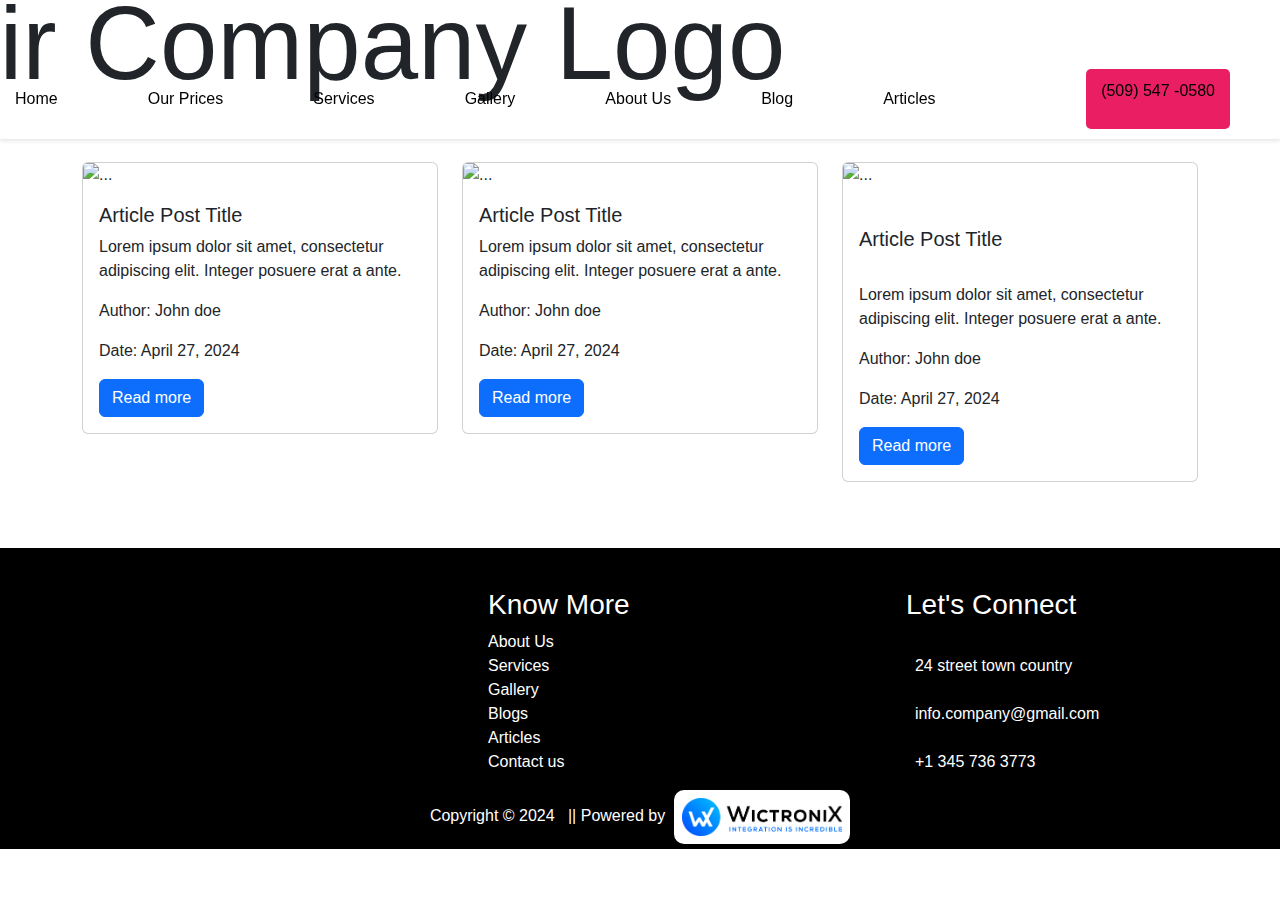
==== commit 1a6749c8: "author and date of blogpost" ====
--- a/articles.html
+++ b/articles.html
@@ -76,6 +76,8 @@
                             <h5 class="card-title">Article Post Title</h5>
                             <p class="card-text">Lorem ipsum dolor sit amet, consectetur adipiscing elit. Integer
                                 posuere erat a ante.</p>
+                            <p class="card-text">Author: John doe</p>
+                            <p class="card-text">Date: April 27, 2024</p>
                             <a href="blog1.html" class="btn btn-primary">Read more</a>
                         </div>
                     </div>
@@ -87,6 +89,8 @@
                             <h5 class="card-title">Article Post Title</h5>
                             <p class="card-text">Lorem ipsum dolor sit amet, consectetur adipiscing elit. Integer
                                 posuere erat a ante.</p>
+                            <p class="card-text">Author: John doe</p>
+                            <p class="card-text">Date: April 27, 2024</p>
                             <a href="blog1.html" class="btn btn-primary">Read more</a>
                         </div>
                     </div>
@@ -100,6 +104,8 @@
                             <br>
                             <p class="card-text">Lorem ipsum dolor sit amet, consectetur adipiscing elit. Integer
                                 posuere erat a ante.</p>
+                            <p class="card-text">Author: John doe</p>
+                            <p class="card-text">Date: April 27, 2024</p>
                             <a href="blog1.html" class="btn btn-primary">Read more</a>
                         </div>
                     </div>
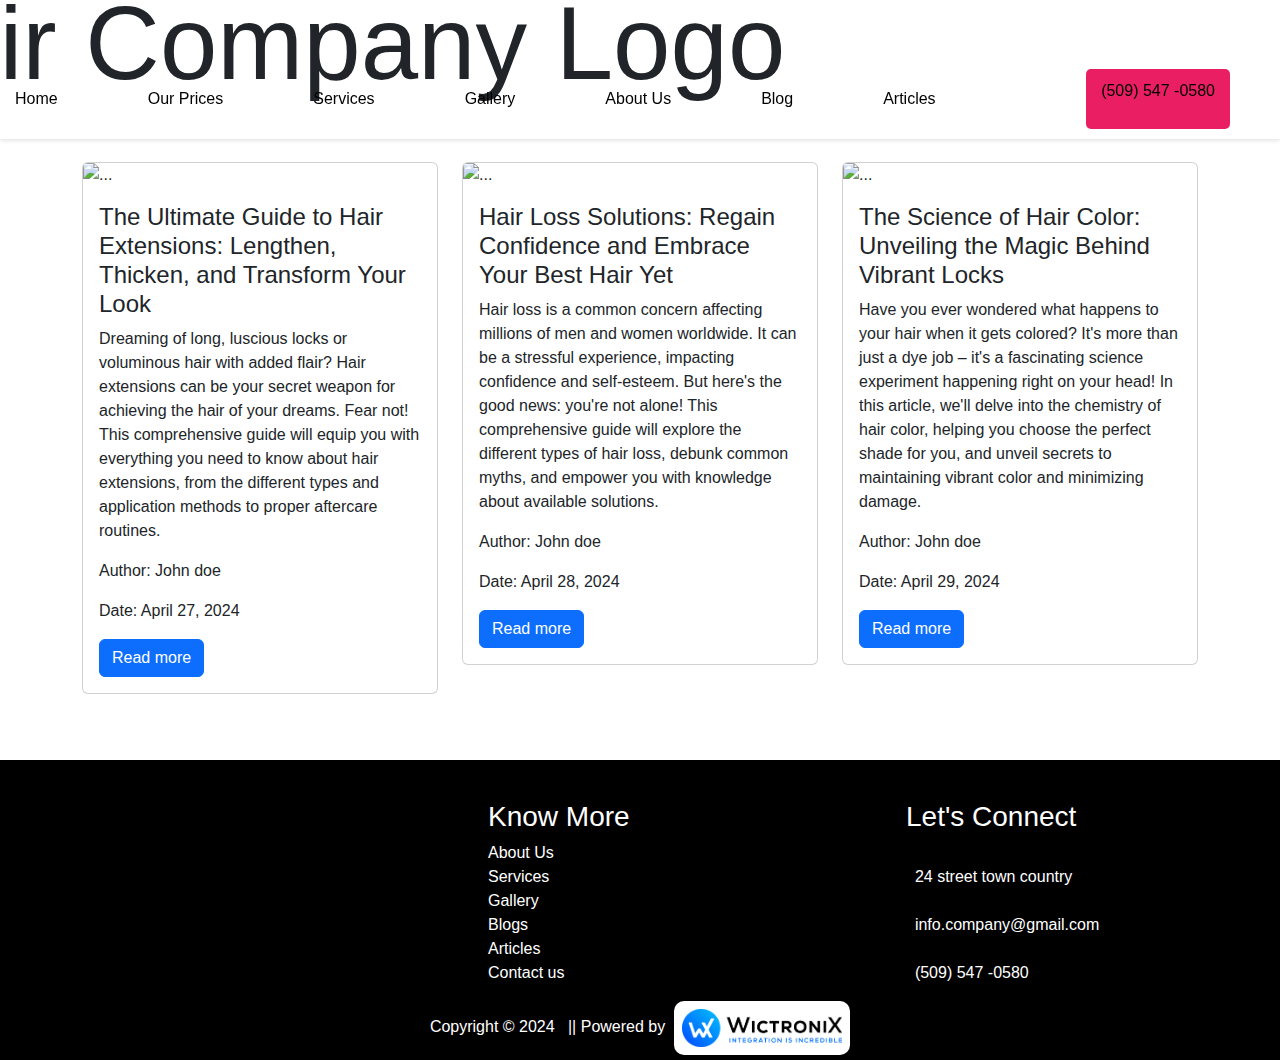
==== commit 1a8ce8c1: "content in article and blog" ====
--- a/articles.html
+++ b/articles.html
@@ -41,10 +41,10 @@
                 <div class='menu-items'>
                     <ul class="nav-list mobNav" id="navList">
                         <li><a href="/index.html" class='nav-link'>Home</a></li>
-                        <li><a href="#content5" id="pricesLink" class='nav-link'>Our Prices</a></li>
-                        <li><a href="#content2" id="servicesLink" class='nav-link'>Services</a></li>
-                        <li><a href="#content7" id="galleryLink" class='nav-link'>Gallery</a></li>
-                        <li><a href="#content3" id="aboutusLink" class='nav-link'>About Us</a></li>
+                        <li><a href="/index.html" id="pricesLink" class='nav-link'>Our Prices</a></li>
+                        <li><a href="/index.html" id="servicesLink" class='nav-link'>Services</a></li>
+                        <li><a href="/index.html" id="galleryLink" class='nav-link'>Gallery</a></li>
+                        <li><a href="/index.html" id="aboutusLink" class='nav-link'>About Us</a></li>
                         <li><a href="blogs.html" class='nav-link'>Blog</a></li>
                         <li><a href="articles.html" class='nav-link'>Articles</a></li>
                     </ul>
@@ -71,42 +71,54 @@
             <div class="row">
                 <div class="col-md-4">
                     <div class="card mb-3">
-                        <img src="Resources/Rectangle 15.png" class="card-img-top" alt="...">
+                        <img src="Resources/proffessionals/proff4.jpg" class="card-img-top" alt="...">
                         <div class="card-body">
-                            <h5 class="card-title">Article Post Title</h5>
-                            <p class="card-text">Lorem ipsum dolor sit amet, consectetur adipiscing elit. Integer
-                                posuere erat a ante.</p>
+                            <h4 class="card-title">The Ultimate Guide to Hair Extensions: Lengthen, Thicken, and
+                                Transform Your Look</h4>
+                            <p class="card-text">
+                                Dreaming of long, luscious locks or voluminous hair with added flair? Hair extensions
+                                can be your secret weapon for achieving the hair of your dreams. Fear not!
+                                This comprehensive guide will equip you with everything you need to know about hair
+                                extensions, from the different types and application methods to proper aftercare
+                                routines.
+                            </p>
                             <p class="card-text">Author: John doe</p>
                             <p class="card-text">Date: April 27, 2024</p>
-                            <a href="blog1.html" class="btn btn-primary">Read more</a>
+                            <a href="article1.html" class="btn btn-primary">Read more</a>
                         </div>
                     </div>
                 </div>
                 <div class="col-md-4">
                     <div class="card mb-3">
-                        <img src="Resources/Rectangle 15.png" class="card-img-top" alt="...">
+                        <img src="Resources/proffessionals/proff5.jpg" class="card-img-top" alt="...">
                         <div class="card-body">
-                            <h5 class="card-title">Article Post Title</h5>
-                            <p class="card-text">Lorem ipsum dolor sit amet, consectetur adipiscing elit. Integer
-                                posuere erat a ante.</p>
+                            <h4 class="card-title">Hair Loss Solutions: Regain Confidence and Embrace Your Best Hair Yet
+                            </h4>
+                            <p class="card-text">Hair loss is a common concern affecting millions of men and women
+                                worldwide. It can be a stressful experience, impacting confidence and self-esteem. But
+                                here's the good news: you're not alone! This comprehensive guide will explore the
+                                different types of hair loss, debunk common myths, and empower you with knowledge about
+                                available solutions.</p>
                             <p class="card-text">Author: John doe</p>
-                            <p class="card-text">Date: April 27, 2024</p>
-                            <a href="blog1.html" class="btn btn-primary">Read more</a>
+                            <p class="card-text">Date: April 28, 2024</p>
+                            <a href="article2.html" class="btn btn-primary">Read more</a>
                         </div>
                     </div>
                 </div>
                 <div class="col-md-4">
                     <div class="card mb-3">
-                        <img src="Resources/proffessionals/proff2-2.jpg" class="card-img-top" alt="...">
+                        <img src="Resources/proffessionals/proff6.jpg" class="card-img-top" alt="...">
                         <div class="card-body">
-                            <br>
-                            <h5 class="card-title">Article Post Title</h5>
-                            <br>
-                            <p class="card-text">Lorem ipsum dolor sit amet, consectetur adipiscing elit. Integer
-                                posuere erat a ante.</p>
+                            <h4 class="card-title">The Science of Hair Color: Unveiling the Magic Behind Vibrant Locks
+                            </h4>
+                            <p class="card-text">Have you ever wondered what happens to your hair when it gets colored?
+                                It's more than just a dye job – it's a fascinating science experiment happening right on
+                                your head! In this article, we'll delve into the chemistry of hair color, helping you
+                                choose the perfect shade for you, and unveil secrets to
+                                maintaining vibrant color and minimizing damage.</p>
                             <p class="card-text">Author: John doe</p>
-                            <p class="card-text">Date: April 27, 2024</p>
-                            <a href="blog1.html" class="btn btn-primary">Read more</a>
+                            <p class="card-text">Date: April 29, 2024</p>
+                            <a href="article3.html" class="btn btn-primary">Read more</a>
                         </div>
                     </div>
                 </div>
@@ -158,7 +170,7 @@
                                 <br>
                                 <li><i class="fa fa-envelope"></i>&nbsp; info.company@gmail.com </li>
                                 <br>
-                                <li><i class="fa fa-phone"></i>&nbsp; +1 345 736 3773</li>
+                                <li><i class="fa fa-phone"></i>&nbsp; (509) 547 -0580</li>
                             </ul>
                         </div>
                     </div>
